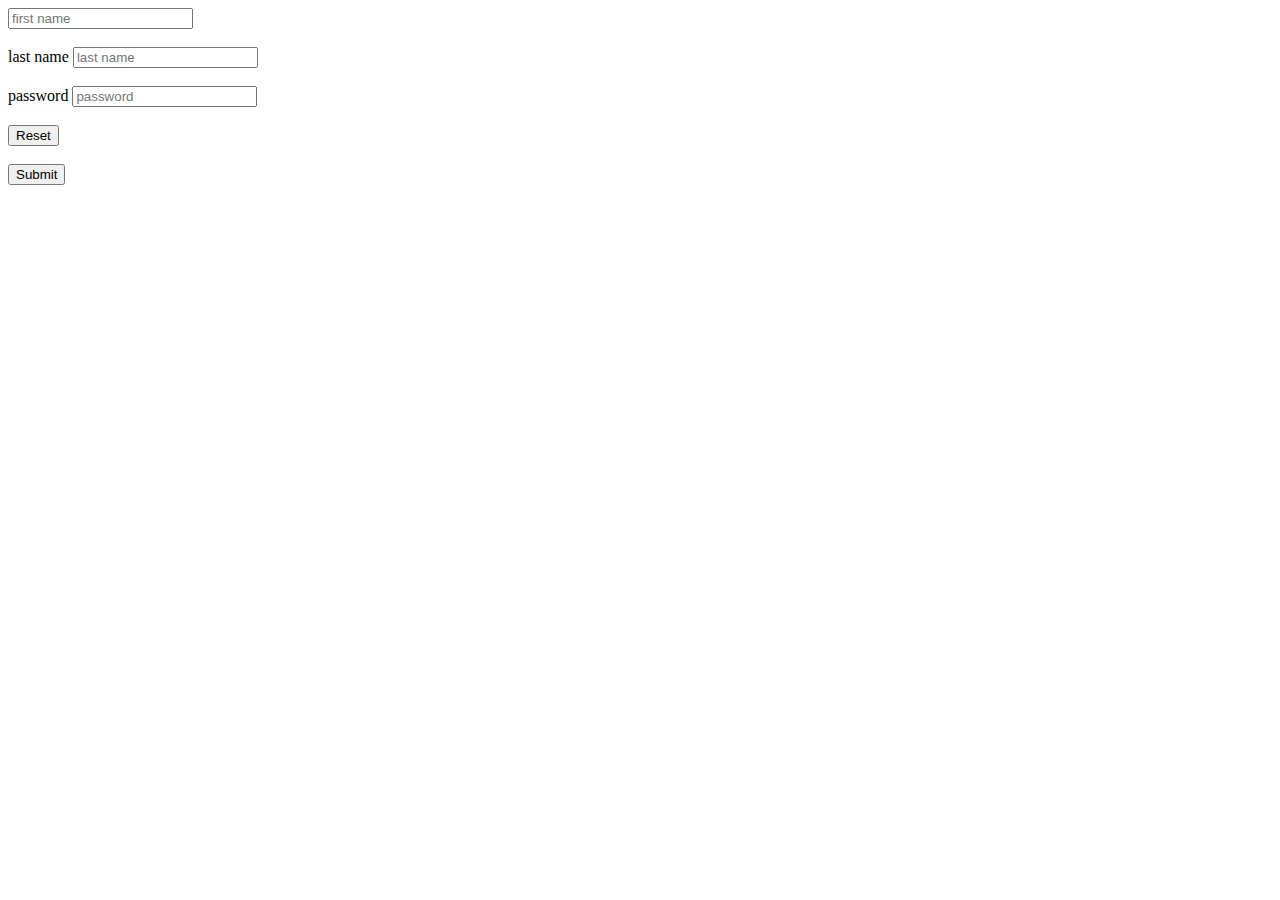
==== form .html @ 5b2a590e "sample text" ====
<!DOCTYPE html>
<html lang="en">
<head>
    <meta charset="UTF-8">
    <meta name="viewport" content="width=device-width, initial-scale=1.0">
    <title>Document</title>
</head>
<body>
   <form action="">
    <div>

     <input type="text" id="firstname" name="firstname" placeholder="first name" required>
    
</div><br>

    <div>

    <label for="last-name">last name</label>
    <input type="text" id="lastname" name="lastname" placeholder="last name" required>
    
</div><br>
<div>
<label for="password">password</label>
<input type="password" id="password" name="password" placeholder="password" required>
</div>

    <br>

    <div>
    <input type="reset">   
</div>
<br>
<div>
    <input type="submit">
</div>
   </form> 
</body>
</html>
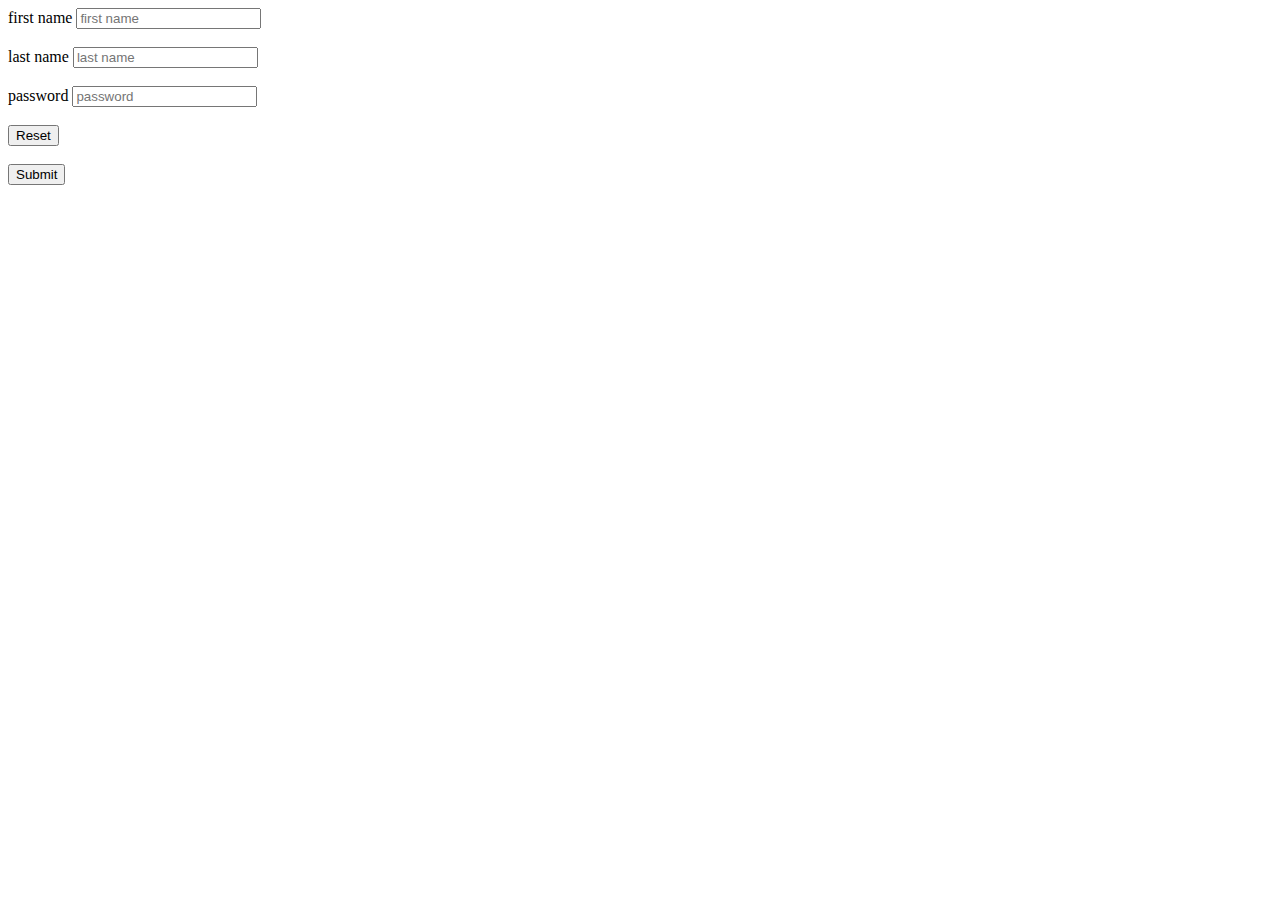
==== commit 329230d3: "add form and services html" ====
--- a/form .html
+++ b/form .html
@@ -9,7 +9,8 @@
    <form action="">
     <div>
 
-     <input type="text" id="firstname" name="firstname" placeholder="first name" required>
+    <label for="first-name">first name</label>
+    <input type="text" id="firstname" name="firstname" placeholder="first name" required>
     
 </div><br>
 
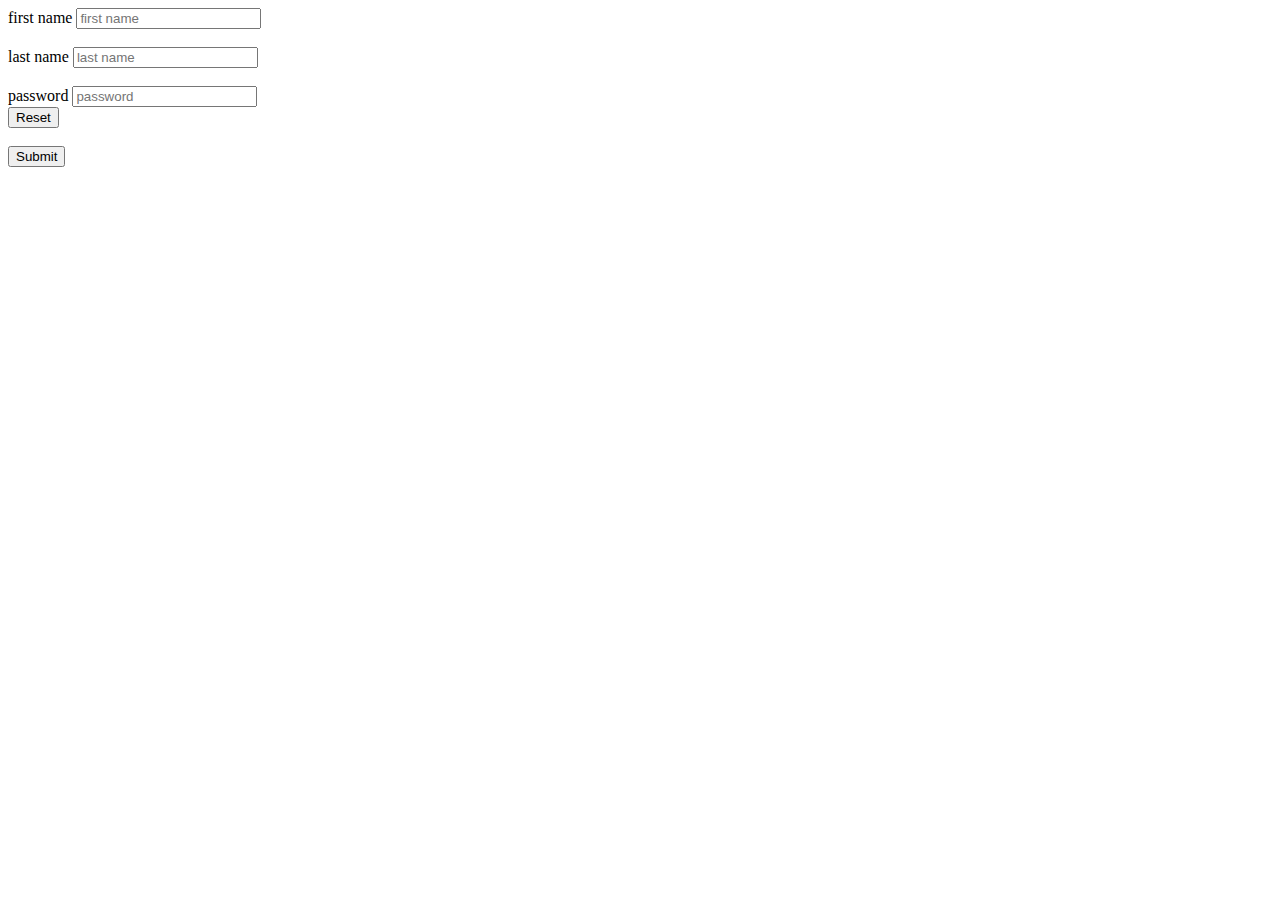
==== commit 21b95e98: "edited a form" ====
--- a/form .html
+++ b/form .html
@@ -25,7 +25,6 @@
 <input type="password" id="password" name="password" placeholder="password" required>
 </div>
 
-    <br>
 
     <div>
     <input type="reset">   
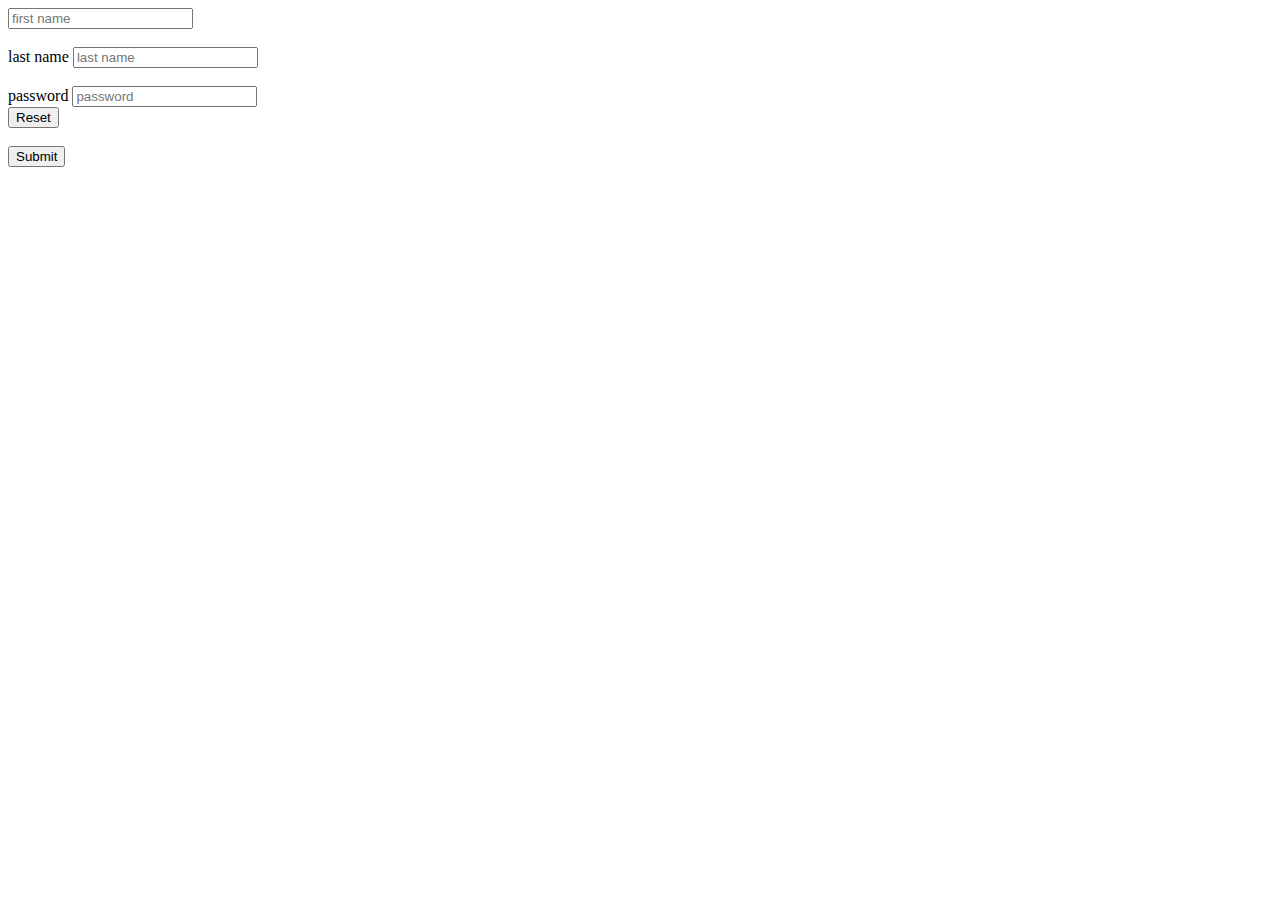
==== commit 0d9f15d4: "Merge branch 'master' of https://github.com/Chidipraise/collab.web" ====
--- a/form .html
+++ b/form .html
@@ -9,8 +9,7 @@
    <form action="">
     <div>
 
-    <label for="first-name">first name</label>
-    <input type="text" id="firstname" name="firstname" placeholder="first name" required>
+     <input type="text" id="firstname" name="firstname" placeholder="first name" required>
     
 </div><br>
 
